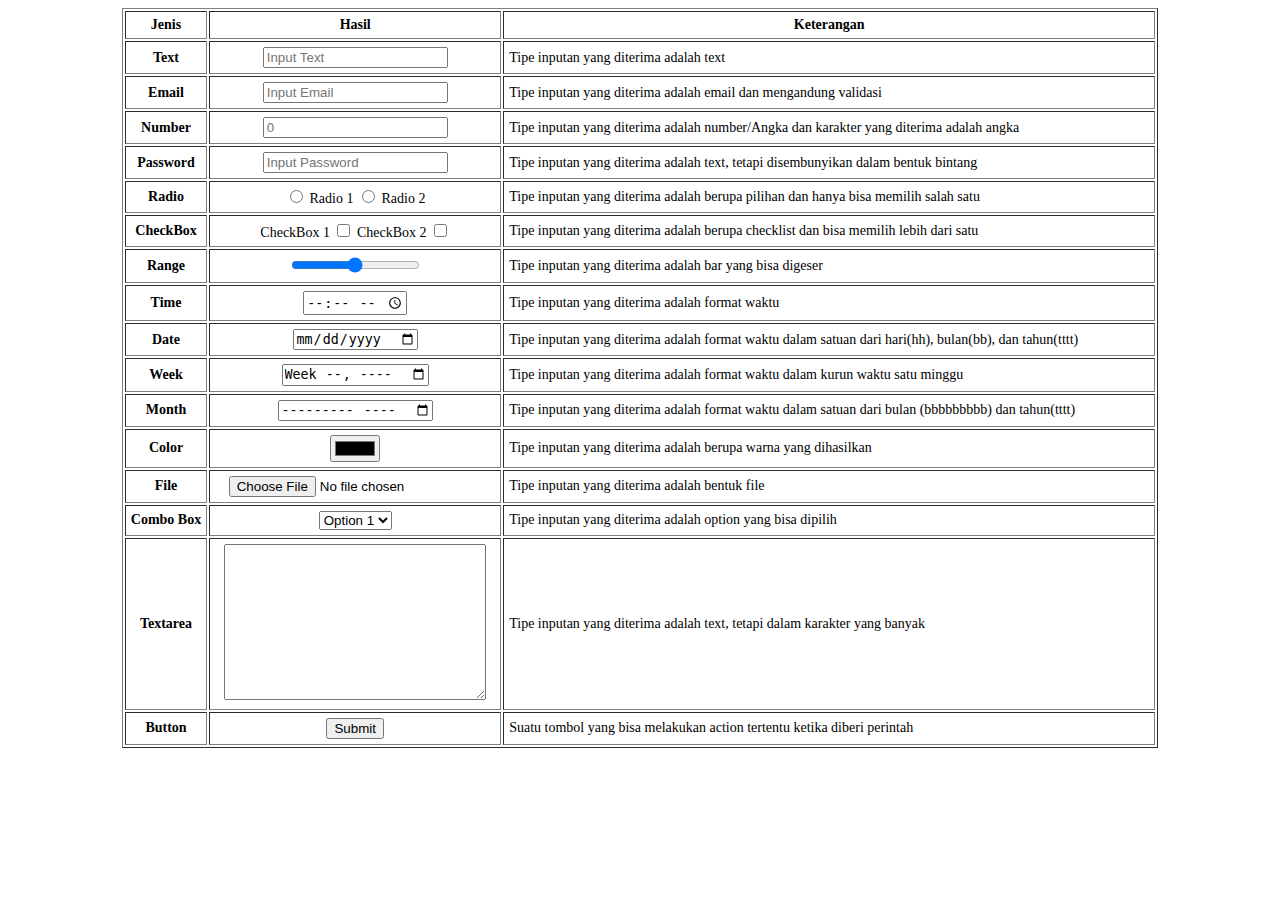
==== Pertemuan1_HTML_SinauCoding/dasar html.html @ bd85768c "menambahkan task 1 dan 2" ====
<!DOCTYPE html>
<html lang="en">
<head>
    <meta charset="UTF-8">
    <meta http-equiv="X-UA-Compatible" content="IE=edge">
    <meta name="viewport" content="width=device-width, initial-scale=1.0">
    <title>Dasar HTML</title>
</head>
<body style="font-size: 14px">
    <center>
        <form action="">
            <table border="1" cellpadding="5">
                <thead>
                    <tr>
                        <th>Jenis</th>
                        <th style="width: 280px">Hasil</th>
                        <th style="width: 640px">Keterangan</th>
                    </tr>
                </thead>
                <tbody>
                    <tr>
                        <th>Text</th>
                        <td style="text-align: center">
                            <input type="text" id="username" name="username" placeholder="Input Text">
                        </td>
                        <td>Tipe inputan yang diterima adalah text</td>
                    </tr>
                    <tr>
                        <th>Email</th>
                        <td style="text-align: center">
                            <input type="email" id="email" name="email" placeholder="Input Email">
                        </td>
                        <td>Tipe inputan yang diterima adalah email dan mengandung validasi</td>
                    </tr>
                    <tr>
                        <th>Number</th>
                        <td style="text-align: center">
                            <input type="number" id="number" name="number" placeholder="0">
                        </td>
                        <td>Tipe inputan yang diterima adalah number/Angka dan karakter yang diterima adalah angka</td>
                    </tr>
                    <tr>
                        <th>Password</th>
                        <td style="text-align: center">
                            <input type="password" id="password" name="password" placeholder="Input Password">
                        </td>
                        <td>Tipe inputan yang diterima adalah text, tetapi disembunyikan dalam bentuk bintang</td>
                    </tr>
                    <tr>
                        <th>Radio</th>
                        <td style="text-align: center">
                            <input type="radio" id="radio1" name="radio1">
                            <label for="radio1">Radio 1</label>
                            <input type="radio" id="radio2" name="radio2">
                            <label for="radio2">Radio 2</label>
                        </td>
                        <td>Tipe inputan yang diterima adalah berupa pilihan dan hanya bisa memilih salah satu</td>
                    </tr>
                    <tr>
                        <th>CheckBox</th>
                        <td style="text-align: center">
                            <label for="checkbox1">CheckBox 1</label>
                            <input type="checkbox" id="checkbox1" name="checkbox1">
                            <label for="checkbox2">CheckBox 2</label>
                            <input type="checkbox" id="checkbox2" name="checkbox2">
                        </td>
                        <td>Tipe inputan yang diterima adalah berupa checklist dan bisa memilih lebih dari satu</td>
                    </tr>
                    <tr>
                        <th>Range</th>
                        <td style="text-align: center">
                            <label for="range"></label>
                            <input type="range" id="range" name="range">
                        </td>
                        <td>Tipe inputan yang diterima adalah bar yang bisa digeser</td>
                    </tr>
                    <tr>
                        <th>Time</th>
                        <td style="text-align: center">
                            <label for="live_time"></label>
                            <input type="time" id="live_time" name="live_time">
                        </td>
                        <td>Tipe inputan yang diterima adalah format waktu</td>
                    </tr>
                    <tr>
                        <th>Date</th>
                        <td style="text-align: center">
                            <label for="date"></label>
                            <input type="date" id="date" name="date">
                        </td>
                        <td>Tipe inputan yang diterima adalah format waktu dalam satuan dari hari(hh), bulan(bb), dan
                            tahun(tttt)</td>
                    </tr>
                    <tr>
                        <th>Week</th>
                        <td style="text-align: center">
                            <label for="week"></label>
                            <input type="week" id="week" name="week">
                        </td>
                        <td>Tipe inputan yang diterima adalah format waktu dalam kurun waktu satu minggu</td>
                    </tr>
                    <tr>
                        <th>Month</th>
                        <td style="text-align: center">
                            <input type="month" id="month" name="month">
                        </td>
                        <td>Tipe inputan yang diterima adalah format waktu dalam satuan dari bulan (bbbbbbbbb) dan
                            tahun(tttt)</td>
                    </tr>
                    <tr>
                        <th>Color</th>
                        <td style="text-align: center">
                            <input type="color" id="color" name="color">
                        </td>
                        <td>Tipe inputan yang diterima adalah berupa warna yang dihasilkan</td>
                    </tr>
                    <tr>
                        <th>File</th>
                        <td style="text-align: center">
                            <input type="file" id="myfile" name="myfile">
                        </td>
                        <td>Tipe inputan yang diterima adalah bentuk file</td>
                    </tr>
                    <tr>
                        <th>Combo Box</th>
                        <td style="text-align: center">
                            <select id="select" name="select">
                                <option value="">Option 1</option>
                                <option value="">Option 2</option>
                                <option value="">Option 3</option>
                            </select>
                        </td>
                        <td>Tipe inputan yang diterima adalah option yang bisa dipilih</td>
                    </tr>
                    <tr>
                        <th>Textarea</th>
                        <td style="text-align: center">
                            <textarea name="textarea" id="textarea" cols="30" rows="10"></textarea>
                        </td>
                        <td>Tipe inputan yang diterima adalah text, tetapi dalam karakter yang banyak</td>
                    </tr>
                    <tr>
                        <th>Button</th>
                        <td style="text-align: center">
                            <button type="button">Submit</button>
                        </td>
                        <td>Suatu tombol yang bisa melakukan action tertentu ketika diberi perintah</td>
                    </tr>
                </tbody>
            </table>
        </form>
    </center>
</body>
</html>
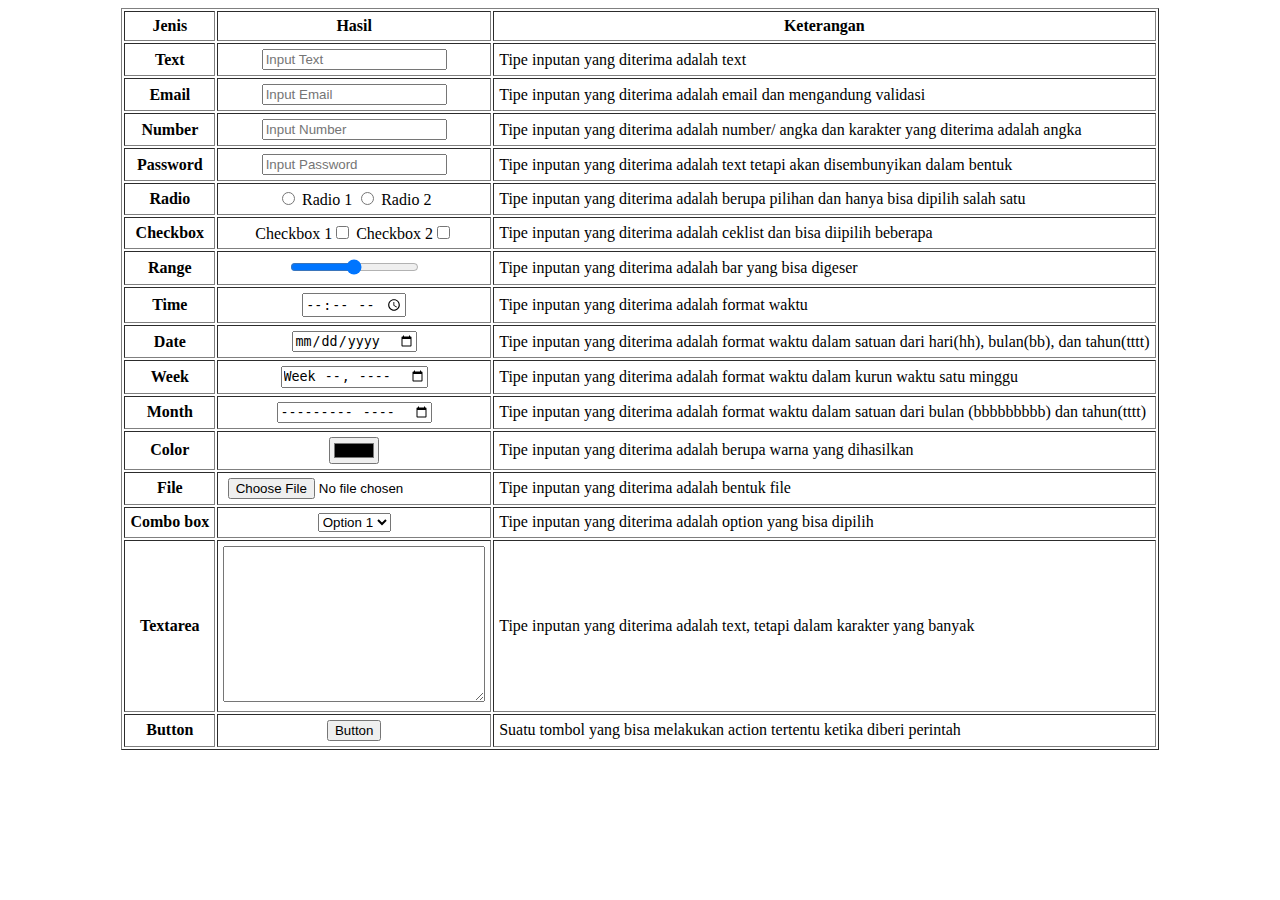
==== commit 8e180b92: "membenarkan nama pada bagian time,date,range, dan week" ====
--- a/Pertemuan1_HTML_SinauCoding/dasar html.html
+++ b/Pertemuan1_HTML_SinauCoding/dasar html.html
@@ -4,151 +4,170 @@
     <meta charset="UTF-8">
     <meta http-equiv="X-UA-Compatible" content="IE=edge">
     <meta name="viewport" content="width=device-width, initial-scale=1.0">
-    <title>Dasar HTML</title>
+    <title>Dasar Html</title>
 </head>
-<body style="font-size: 14px">
-    <center>
-        <form action="">
-            <table border="1" cellpadding="5">
-                <thead>
-                    <tr>
-                        <th>Jenis</th>
-                        <th style="width: 280px">Hasil</th>
-                        <th style="width: 640px">Keterangan</th>
-                    </tr>
-                </thead>
-                <tbody>
-                    <tr>
-                        <th>Text</th>
-                        <td style="text-align: center">
-                            <input type="text" id="username" name="username" placeholder="Input Text">
-                        </td>
-                        <td>Tipe inputan yang diterima adalah text</td>
-                    </tr>
-                    <tr>
-                        <th>Email</th>
-                        <td style="text-align: center">
-                            <input type="email" id="email" name="email" placeholder="Input Email">
-                        </td>
-                        <td>Tipe inputan yang diterima adalah email dan mengandung validasi</td>
-                    </tr>
-                    <tr>
-                        <th>Number</th>
-                        <td style="text-align: center">
-                            <input type="number" id="number" name="number" placeholder="0">
-                        </td>
-                        <td>Tipe inputan yang diterima adalah number/Angka dan karakter yang diterima adalah angka</td>
-                    </tr>
-                    <tr>
-                        <th>Password</th>
-                        <td style="text-align: center">
-                            <input type="password" id="password" name="password" placeholder="Input Password">
-                        </td>
-                        <td>Tipe inputan yang diterima adalah text, tetapi disembunyikan dalam bentuk bintang</td>
-                    </tr>
-                    <tr>
-                        <th>Radio</th>
-                        <td style="text-align: center">
-                            <input type="radio" id="radio1" name="radio1">
-                            <label for="radio1">Radio 1</label>
-                            <input type="radio" id="radio2" name="radio2">
-                            <label for="radio2">Radio 2</label>
-                        </td>
-                        <td>Tipe inputan yang diterima adalah berupa pilihan dan hanya bisa memilih salah satu</td>
-                    </tr>
-                    <tr>
-                        <th>CheckBox</th>
-                        <td style="text-align: center">
-                            <label for="checkbox1">CheckBox 1</label>
-                            <input type="checkbox" id="checkbox1" name="checkbox1">
-                            <label for="checkbox2">CheckBox 2</label>
-                            <input type="checkbox" id="checkbox2" name="checkbox2">
-                        </td>
-                        <td>Tipe inputan yang diterima adalah berupa checklist dan bisa memilih lebih dari satu</td>
-                    </tr>
-                    <tr>
-                        <th>Range</th>
-                        <td style="text-align: center">
-                            <label for="range"></label>
-                            <input type="range" id="range" name="range">
-                        </td>
-                        <td>Tipe inputan yang diterima adalah bar yang bisa digeser</td>
-                    </tr>
-                    <tr>
-                        <th>Time</th>
-                        <td style="text-align: center">
-                            <label for="live_time"></label>
-                            <input type="time" id="live_time" name="live_time">
-                        </td>
-                        <td>Tipe inputan yang diterima adalah format waktu</td>
-                    </tr>
-                    <tr>
-                        <th>Date</th>
-                        <td style="text-align: center">
-                            <label for="date"></label>
-                            <input type="date" id="date" name="date">
-                        </td>
-                        <td>Tipe inputan yang diterima adalah format waktu dalam satuan dari hari(hh), bulan(bb), dan
-                            tahun(tttt)</td>
-                    </tr>
-                    <tr>
-                        <th>Week</th>
-                        <td style="text-align: center">
-                            <label for="week"></label>
-                            <input type="week" id="week" name="week">
-                        </td>
-                        <td>Tipe inputan yang diterima adalah format waktu dalam kurun waktu satu minggu</td>
-                    </tr>
-                    <tr>
-                        <th>Month</th>
-                        <td style="text-align: center">
-                            <input type="month" id="month" name="month">
-                        </td>
-                        <td>Tipe inputan yang diterima adalah format waktu dalam satuan dari bulan (bbbbbbbbb) dan
-                            tahun(tttt)</td>
-                    </tr>
-                    <tr>
-                        <th>Color</th>
-                        <td style="text-align: center">
-                            <input type="color" id="color" name="color">
-                        </td>
-                        <td>Tipe inputan yang diterima adalah berupa warna yang dihasilkan</td>
-                    </tr>
-                    <tr>
-                        <th>File</th>
-                        <td style="text-align: center">
-                            <input type="file" id="myfile" name="myfile">
-                        </td>
-                        <td>Tipe inputan yang diterima adalah bentuk file</td>
-                    </tr>
-                    <tr>
-                        <th>Combo Box</th>
-                        <td style="text-align: center">
-                            <select id="select" name="select">
-                                <option value="">Option 1</option>
-                                <option value="">Option 2</option>
-                                <option value="">Option 3</option>
-                            </select>
-                        </td>
-                        <td>Tipe inputan yang diterima adalah option yang bisa dipilih</td>
-                    </tr>
-                    <tr>
-                        <th>Textarea</th>
-                        <td style="text-align: center">
-                            <textarea name="textarea" id="textarea" cols="30" rows="10"></textarea>
-                        </td>
-                        <td>Tipe inputan yang diterima adalah text, tetapi dalam karakter yang banyak</td>
-                    </tr>
-                    <tr>
-                        <th>Button</th>
-                        <td style="text-align: center">
-                            <button type="button">Submit</button>
-                        </td>
-                        <td>Suatu tombol yang bisa melakukan action tertentu ketika diberi perintah</td>
-                    </tr>
-                </tbody>
-            </table>
-        </form>
-    </center>
+<body>
+    <form action=""></form>
+    <table border="1" cellpadding="5" align="center">
+        <thead>
+            <tr>
+                <th>Jenis</th>
+                <th>Hasil</th>
+                <th>Keterangan</th>
+            </tr>
+        </thead>
+        <tbody>
+            <tr>
+                <th>Text</th>
+                <td style="text-align: center">
+                    <label for="text" title="text">
+                        <input type="text" id="text" name="text" placeholder="Input Text">
+                    </label>
+                </td>
+                <td>Tipe inputan yang diterima adalah text</td>
+            </tr>
+            <tr>
+                <th>Email</th>
+                <td style="text-align: center">
+                    <label for="email" title="email">
+                        <input type="email" id="email" name="email" placeholder="Input Email">
+                    </label>
+                 </td>
+                 <td>Tipe inputan yang diterima adalah email dan mengandung validasi</td>
+            </tr>
+            <tr>
+                <th>Number</th>
+                <td style="text-align: center">
+                <label for="number" title="number">
+                    <input type="number" id="number" name="number" placeholder="Input Number">
+                </label>
+                </td>
+                <td>Tipe inputan yang diterima adalah number/ angka dan karakter yang diterima adalah angka</td>
+            </tr>
+            <tr>
+                <th>Password</th>
+                <td style="text-align: center">
+                    <label for="password" title="password">
+                    <input type="password" id="password" name="password" placeholder="Input Password">
+                    </label>
+                </td>
+                <td>Tipe inputan yang diterima adalah text tetapi akan disembunyikan dalam bentuk</td>
+            </tr>
+            <tr>
+                <th>Radio</th>
+                <td style="text-align: center">
+                <label for="radio" title="radio">
+                    <input type="radio" id="radio1" name="radio" > Radio 1
+                    <input type="radio" id="radio2" name="radio" > Radio 2
+                </label>
+                </td>
+                <td>Tipe inputan yang diterima adalah berupa pilihan dan hanya bisa dipilih salah satu</td>
+            </tr>
+            <tr>
+                <th>Checkbox</th>
+                <td style="text-align: center">
+                <label for="checkbox" title="checkbox">
+                    Checkbox 1<input type="checkbox" id="checkbox1" name="checkbox">
+                    Checkbox 2<input type="checkbox" id="checkbox2" name="checkbox">
+                </label>
+            </td>
+                <td>Tipe inputan yang diterima adalah ceklist dan bisa diipilih beberapa</td>
+            </tr>
+            <tr>
+                <th>Range</th>
+                <td style="text-align: center">
+                <label for="range" title="range">
+                    <input type="range" id="range" name="range">
+                </label>
+                </td>
+                <td>Tipe inputan yang diterima adalah bar yang bisa digeser</td>
+            </tr>
+            <tr>
+                <th>Time</th>
+                <td style="text-align: center">
+                <label for="time" title="time">
+                    <input type="time" id="time" name="time">
+                </label>
+                </td>
+                <td>Tipe inputan yang diterima adalah format waktu</td>
+            </tr>
+            <tr>
+                <th>Date</th>
+                <td style="text-align: center">
+                <label for="date" title="date">
+                    <input type="date" id="date" name="date">
+                </label>
+                </td>
+                <td>Tipe inputan yang diterima adalah format waktu dalam satuan dari hari(hh), bulan(bb), dan
+                tahun(tttt)</td>
+            </tr>
+            <tr>
+                <th>Week</th>
+                <td style="text-align: center">
+                <label for="week" title="week">
+                    <input type="week" id="week" name="week">
+                </label>
+                </td>
+                <td>Tipe inputan yang diterima adalah format waktu dalam kurun waktu satu minggu</td>
+            </tr>
+            <tr>
+                <th>Month</th>
+                <td style="text-align: center">
+                <label for="month" title="month">
+                    <input type="month" id="month" name="month">
+                </label>
+                </td>
+                <td>Tipe inputan yang diterima adalah format waktu dalam satuan dari bulan (bbbbbbbbb) dan
+                tahun(tttt)</td>
+            </tr>
+            <tr>
+                <th>Color</th>
+                <td style="text-align: center">
+                <label for="color" title="color">
+                    <input type="color" id="color" name="color">
+                </label>
+                </td>
+                <td>Tipe inputan yang diterima adalah berupa warna yang dihasilkan</td>
+            </tr>
+            <tr>
+                <th>File</th>
+                <td style="text-align: center">
+                <label for="file" title="file">
+                    <input type="file" id="file" name="file">
+                </label>
+                </td>
+                <td>Tipe inputan yang diterima adalah bentuk file</td>
+            </tr>
+            <tr>
+                <th>Combo box</th>
+                <td style="text-align: center">
+                <label for="combobox" title="combobox">
+                    <select id="select" name="select">
+                            <option value="">Option 1</option>
+                            <option value="">Option 2</option>
+                            <option value="">Option 3</option>
+                     </select>
+                </label>
+                </td>
+                <td>Tipe inputan yang diterima adalah option yang bisa dipilih</td>
+            </tr>
+            <tr>
+                <th>Textarea</th>
+                <td style="text-align: center">
+                <label for="textarea">
+                    <textarea name="textarea" id="textarea" cols="30" rows="10"></textarea> 
+                </label>
+                </td>
+                <td>Tipe inputan yang diterima adalah text, tetapi dalam karakter yang banyak</td>
+            </tr>
+            <tr>
+                <th>Button</th>
+                <td style="text-align: center">
+                <button type="button">Button</button>
+                </td>
+                <td>Suatu tombol yang bisa melakukan action tertentu ketika diberi perintah</td>
+            </tr>
+        </tbody>
+    </table>
 </body>
 </html>